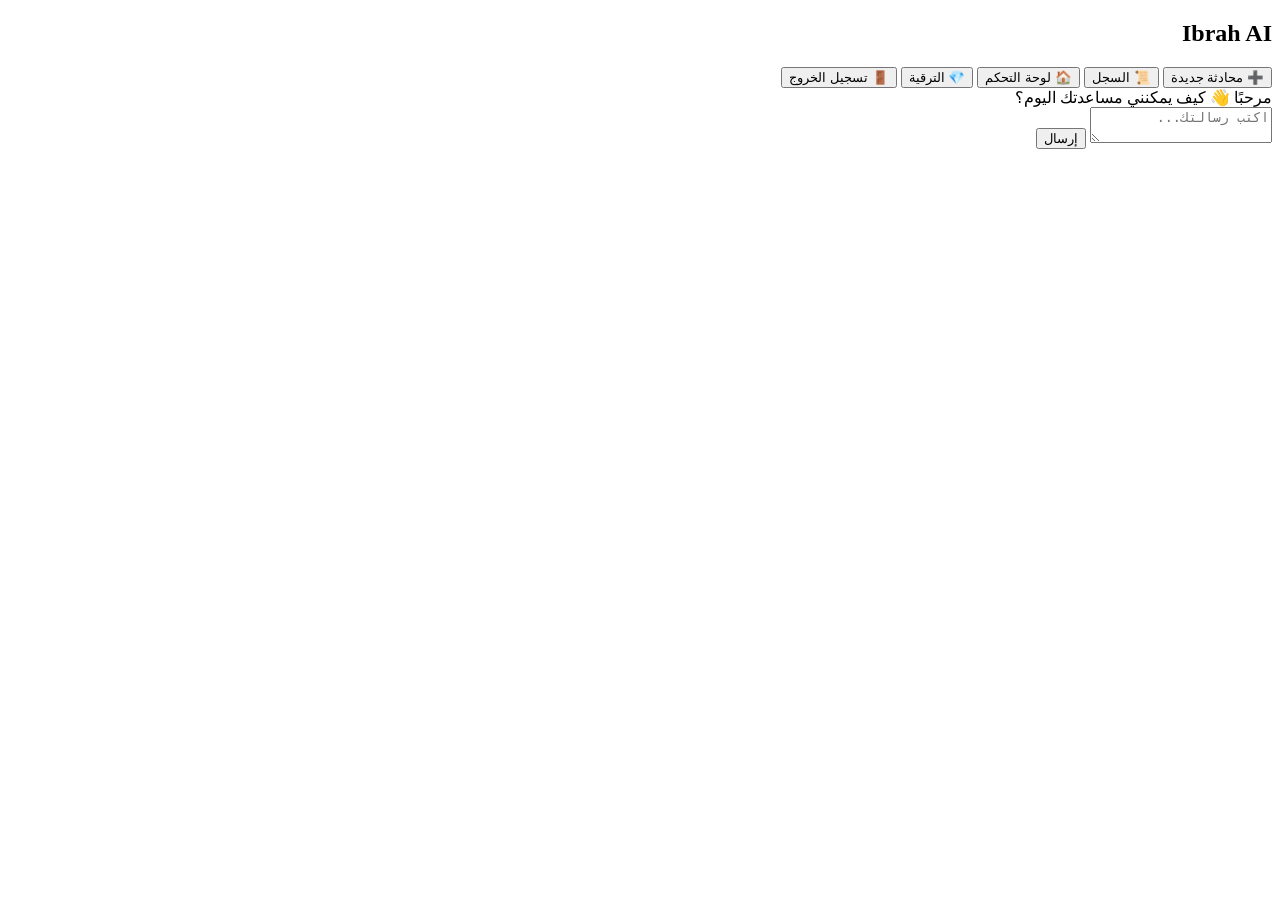
==== chat.html @ 0431e0f7 "Version 2 - AI Chat System" ====
<!DOCTYPE html>
<html lang="ar" dir="rtl">

<head>

<meta charset="UTF-8">

<meta name="viewport" content="width=device-width, initial-scale=1.0">

<title>Ibrah AI Chat</title>

<link rel="stylesheet" href="css/chat.css">

</head>

<body>

<div class="sidebar">

<h2>Ibrah AI</h2>

<button id="newChat">
➕ محادثة جديدة
</button>

<button id="historyBtn">
📜 السجل
</button>

<button id="dashboardBtn">
🏠 لوحة التحكم
</button>

<button id="paymentBtn">
💎 الترقية
</button>

<button id="logoutBtn">
🚪 تسجيل الخروج
</button>

</div>

<div class="main">

<div id="messages">

<div class="ai">

مرحبًا 👋

كيف يمكنني مساعدتك اليوم؟

</div>

</div>

<div class="bottom">

<textarea

id="message"

placeholder="اكتب رسالتك..."

></textarea>

<button id="send">

إرسال

</button>

</div>

</div>

<script type="module" src="js/chat.js"></script>

</body>

</html>
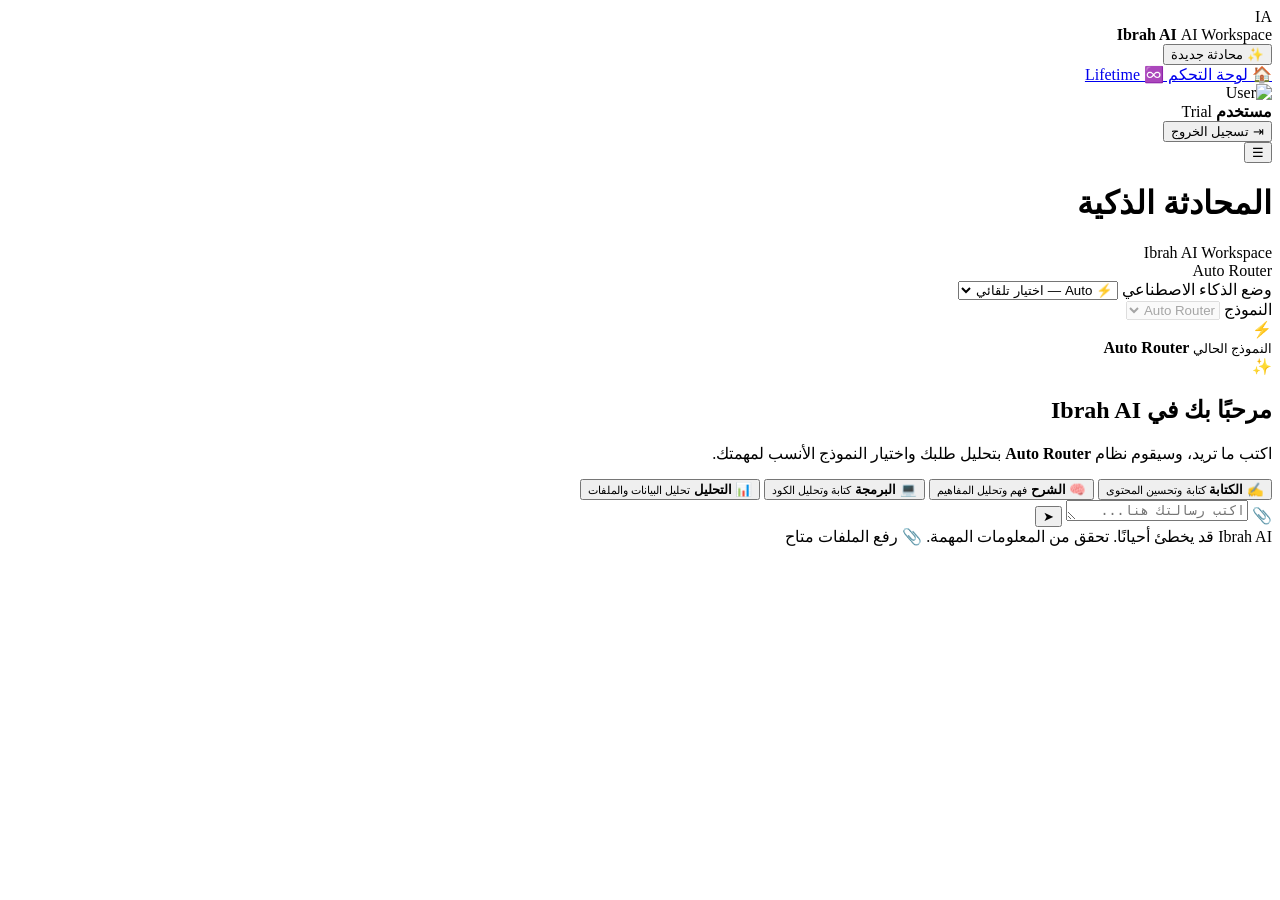
==== commit 49f057c7: "Add files via upload" ====
--- a/chat.html
+++ b/chat.html
@@ -3,79 +3,628 @@
 
 <head>
 
-<meta charset="UTF-8">
-
-<meta name="viewport" content="width=device-width, initial-scale=1.0">
-
-<title>Ibrah AI Chat</title>
-
-<link rel="stylesheet" href="css/chat.css">
+  <meta charset="UTF-8">
+
+  <meta
+    name="viewport"
+    content="width=device-width, initial-scale=1.0"
+  >
+
+  <meta
+    name="theme-color"
+    content="#070b16"
+  >
+
+  <title>
+    Ibrah AI | AI Workspace
+  </title>
+
+  <link
+    rel="stylesheet"
+    href="./css/chat.css"
+  >
 
 </head>
 
+
 <body>
 
-<div class="sidebar">
-
-<h2>Ibrah AI</h2>
-
-<button id="newChat">
-➕ محادثة جديدة
-</button>
-
-<button id="historyBtn">
-📜 السجل
-</button>
-
-<button id="dashboardBtn">
-🏠 لوحة التحكم
-</button>
-
-<button id="paymentBtn">
-💎 الترقية
-</button>
-
-<button id="logoutBtn">
-🚪 تسجيل الخروج
-</button>
-
-</div>
-
-<div class="main">
-
-<div id="messages">
-
-<div class="ai">
-
-مرحبًا 👋
-
-كيف يمكنني مساعدتك اليوم؟
-
-</div>
-
-</div>
-
-<div class="bottom">
-
-<textarea
-
-id="message"
-
-placeholder="اكتب رسالتك..."
-
-></textarea>
-
-<button id="send">
-
-إرسال
-
-</button>
-
-</div>
-
-</div>
-
-<script type="module" src="js/chat.js"></script>
+
+  <div class="chat-app">
+
+
+    <!-- =========================================
+         SIDEBAR
+    ========================================== -->
+
+    <aside
+      id="chatSidebar"
+      class="chat-sidebar"
+    >
+
+
+      <!-- Brand -->
+
+      <div class="chat-brand">
+
+        <div class="chat-brand-logo">
+          IA
+        </div>
+
+        <div>
+
+          <strong>
+            Ibrah AI
+          </strong>
+
+          <span>
+            AI Workspace
+          </span>
+
+        </div>
+
+      </div>
+
+
+      <!-- New Chat -->
+
+      <button
+        id="newChat"
+        class="new-chat-button"
+        type="button"
+      >
+
+        <span>
+          ✨
+        </span>
+
+        <span>
+          محادثة جديدة
+        </span>
+
+      </button>
+
+
+      <!-- Navigation -->
+
+      <nav class="chat-navigation">
+
+
+        <a
+          href="dashboard.html"
+          class="chat-nav-item"
+        >
+
+          <span>
+            🏠
+          </span>
+
+          <span>
+            لوحة التحكم
+          </span>
+
+        </a>
+
+
+        <a
+          href="payment.html"
+          class="chat-nav-item"
+        >
+
+          <span>
+            ♾️
+          </span>
+
+          <span>
+            Lifetime
+          </span>
+
+        </a>
+
+
+      </nav>
+
+
+      <!-- User Area -->
+
+      <div class="chat-user-area">
+
+
+        <div class="chat-user-avatar">
+
+          <img
+            id="userPhoto"
+            alt="User"
+          >
+
+        </div>
+
+
+        <div class="chat-user-info">
+
+          <strong id="userName">
+            مستخدم
+          </strong>
+
+          <span id="userPlan">
+            Trial
+          </span>
+
+        </div>
+
+
+      </div>
+
+
+      <!-- Logout -->
+
+      <button
+        id="logout"
+        class="chat-logout"
+        type="button"
+      >
+
+        <span>
+          ⇥
+        </span>
+
+        تسجيل الخروج
+
+      </button>
+
+
+    </aside>
+
+
+    <!-- =========================================
+         MAIN CHAT
+    ========================================== -->
+
+    <main class="chat-main">
+
+
+      <!-- =======================================
+           TOPBAR
+      ======================================== -->
+
+      <header class="chat-topbar">
+
+
+        <div class="chat-topbar-left">
+
+
+          <button
+            id="menuToggle"
+            class="chat-menu-toggle"
+            type="button"
+            aria-label="فتح القائمة"
+          >
+
+            ☰
+
+          </button>
+
+
+          <div>
+
+            <h1>
+              المحادثة الذكية
+            </h1>
+
+            <span>
+              Ibrah AI Workspace
+            </span>
+
+          </div>
+
+
+        </div>
+
+
+        <!-- Router Status -->
+
+        <div
+          id="routerStatus"
+          class="router-status"
+        >
+
+          <span class="router-status-dot"></span>
+
+          <span>
+            Auto Router
+          </span>
+
+        </div>
+
+
+      </header>
+
+
+      <!-- =======================================
+           AI MODEL BAR
+      ======================================== -->
+
+      <section
+        class="ai-control-bar"
+      >
+
+
+        <!-- Router Mode -->
+
+        <div class="ai-control-group">
+
+
+          <label
+            for="modelMode"
+          >
+            وضع الذكاء الاصطناعي
+          </label>
+
+
+          <select
+            id="modelMode"
+          >
+
+            <option value="auto">
+              ⚡ Auto — اختيار تلقائي
+            </option>
+
+            <option value="manual">
+              🤖 اختيار النموذج يدويًا
+            </option>
+
+          </select>
+
+
+        </div>
+
+
+        <!-- Model -->
+
+        <div
+          id="modelSelectorGroup"
+          class="ai-control-group model-selector-group"
+        >
+
+
+          <label
+            for="modelSelect"
+          >
+            النموذج
+          </label>
+
+
+          <select
+            id="modelSelect"
+            disabled
+          >
+
+            <option value="auto">
+              Auto Router
+            </option>
+
+          </select>
+
+
+        </div>
+
+
+        <!-- Current Model -->
+
+        <div
+          id="activeModel"
+          class="active-model"
+        >
+
+          <span>
+            ⚡
+          </span>
+
+          <div>
+
+            <small>
+              النموذج الحالي
+            </small>
+
+            <strong>
+              Auto Router
+            </strong>
+
+          </div>
+
+        </div>
+
+
+      </section>
+
+
+      <!-- =======================================
+           MESSAGES
+      ======================================== -->
+
+      <section
+        id="messages"
+        class="messages"
+        aria-live="polite"
+      >
+
+
+        <!-- Welcome -->
+
+        <div
+          id="welcomeMessage"
+          class="welcome-screen"
+        >
+
+
+          <div class="welcome-ai-icon">
+            ✨
+          </div>
+
+
+          <h2>
+            مرحبًا بك في Ibrah AI
+          </h2>
+
+
+          <p>
+            اكتب ما تريد، وسيقوم نظام
+            <strong>
+              Auto Router
+            </strong>
+            بتحليل طلبك واختيار النموذج الأنسب لمهمتك.
+          </p>
+
+
+          <div class="suggestion-grid">
+
+
+            <button
+              type="button"
+              class="suggestion-card"
+              data-prompt="اكتب لي مقالًا احترافيًا عن الذكاء الاصطناعي"
+            >
+
+              <span>
+                ✍️
+              </span>
+
+              <strong>
+                الكتابة
+              </strong>
+
+              <small>
+                كتابة وتحسين المحتوى
+              </small>
+
+            </button>
+
+
+            <button
+              type="button"
+              class="suggestion-card"
+              data-prompt="اشرح لي هذا الموضوع بطريقة بسيطة ومفصلة"
+            >
+
+              <span>
+                🧠
+              </span>
+
+              <strong>
+                الشرح
+              </strong>
+
+              <small>
+                فهم وتحليل المفاهيم
+              </small>
+
+            </button>
+
+
+            <button
+              type="button"
+              class="suggestion-card"
+              data-prompt="اكتب لي كود JavaScript احترافي مع شرح"
+            >
+
+              <span>
+                💻
+              </span>
+
+              <strong>
+                البرمجة
+              </strong>
+
+              <small>
+                كتابة وتحليل الكود
+              </small>
+
+            </button>
+
+
+            <button
+              type="button"
+              class="suggestion-card"
+              data-prompt="حلل البيانات التي سأرسلها لك وأعطني أهم النتائج"
+            >
+
+              <span>
+                📊
+              </span>
+
+              <strong>
+                التحليل
+              </strong>
+
+              <small>
+                تحليل البيانات والملفات
+              </small>
+
+            </button>
+
+
+          </div>
+
+
+        </div>
+
+
+      </section>
+
+
+      <!-- =======================================
+           ATTACHMENT PREVIEW
+      ======================================== -->
+
+      <div
+        id="attachmentPreview"
+        class="attachment-preview"
+        hidden
+      >
+
+        <div class="attachment-info">
+
+          <span class="attachment-icon">
+            📎
+          </span>
+
+          <div>
+
+            <strong id="attachmentName">
+              ملف
+            </strong>
+
+            <small id="attachmentSize">
+              0 KB
+            </small>
+
+          </div>
+
+        </div>
+
+
+        <button
+          id="removeAttachment"
+          type="button"
+          aria-label="إزالة الملف"
+        >
+
+          ×
+
+        </button>
+
+      </div>
+
+
+      <!-- =======================================
+           COMPOSER
+      ======================================== -->
+
+      <section
+        class="composer-area"
+      >
+
+
+        <div
+          id="composer"
+          class="composer"
+        >
+
+
+          <!-- File Upload -->
+
+          <label
+            for="fileInput"
+            class="file-button"
+            title="رفع ملف"
+          >
+
+            📎
+
+          </label>
+
+
+          <input
+            id="fileInput"
+            type="file"
+            hidden
+          >
+
+
+          <!-- Message -->
+
+          <textarea
+            id="message"
+            placeholder="اكتب رسالتك هنا..."
+            autocomplete="off"
+            rows="1"
+          ></textarea>
+
+
+          <!-- Send -->
+
+          <button
+            id="send"
+            type="button"
+            aria-label="إرسال الرسالة"
+          >
+
+            <span>
+              ➤
+            </span>
+
+          </button>
+
+
+        </div>
+
+
+        <div class="composer-footer">
+
+
+          <span>
+            Ibrah AI قد يخطئ أحيانًا. تحقق من المعلومات المهمة.
+          </span>
+
+
+          <span
+            id="fileSupportText"
+          >
+            📎 رفع الملفات متاح
+          </span>
+
+
+        </div>
+
+
+      </section>
+
+
+    </main>
+
+
+  </div>
+
+
+  <!-- =========================================
+       MOBILE OVERLAY
+  ========================================== -->
+
+  <div
+    id="sidebarOverlay"
+    class="sidebar-overlay"
+  ></div>
+
+
+  <!-- =========================================
+       CHAT JS
+  ========================================== -->
+
+  <script
+    type="module"
+    src="./js/chat.js"
+  ></script>
+
 
 </body>
 
